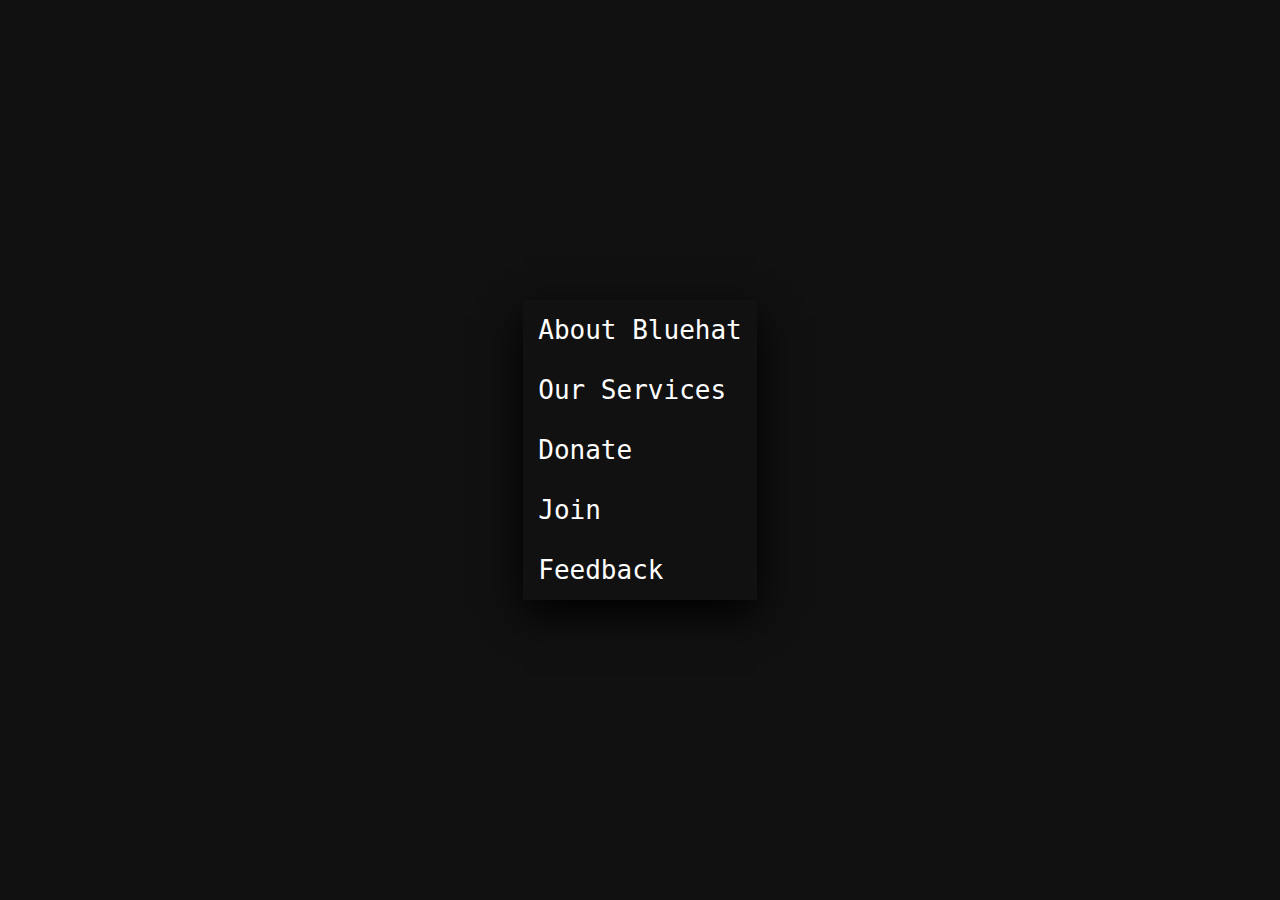
==== index.html @ 6fce90bf "Initial Push" ====
<!DOCTYPE html>
<html lang="en">
<head>
    <meta charset="UTF-8">
    <meta name="viewport" content="width=device-width, initial-scale=1.0">
    <meta http-equiv="X-UA-Compatible" content="ie=edge">
    <link rel="stylesheet" href="landingpageStyle.css">
    <title>BlueHat</title>
</head>
<body>
    <!--<div class="light"></div>-->
    <ul>
        <li> <a href="About/about.html">About Bluehat</a> </li>
        <li> <a href="Services/services.html">Our Services</a> </li>
        <li> <a href="Donate/donate.html">Donate</a> </li>
        <li> <a href="Join/join.html">Join</a> </li>
        <li> <a href="Feedback/feedback.html">Feedback</a> </li>
    </ul>

    <script src="https://code.jquery.com/jquery-3.4.1.js"></script>
    <script type="text/javascript">
        /*
        $(document).mousemove(function(e)
            {
                var X = e.pageX;
                console.log(X);
                var Y = e.pageY;
                console.log(Y);
                $('.light').css('background', 'radial-gradient(circle at '+X+' px '+Y+' px, transparent, #000 30%)');
            }
        )
        */

    </script>
</body>
</html>
---- landingpageStyle.css ----
body
{
    margin:0;
    padding:0;
    display:flex;
    justify-content: center;
    align-items: center;
    min-height: 100vh;
    background: #111;
}

ul
{
    margin:0;
    padding:0;
    box-shadow:0 15px 40px rgba(0, 0, 0, 1);
}

ul li
{
    position:relative;
    list-style:none;
    font-size: 2em;
    padding:15px;
    color: #fff;
    font-family: monospace;
    cursor:pointer;
    box-sizing:border-box;
    transition:0.5s;
}

ul li:hover
{
    color:#111;
}

ul li:before
{
    content:'';
    position:absolute;
    top:0;
    left: 0;
    width: 100%;
    height: 100%;
    background: rgb(85, 85, 184);
    z-index:-1;
    transform: scaleY(0);
    transition: transform 0.5s;
    transform-origin:bottom;
}

ul li:hover:before
{
    transform: scaleY(1);
    transition: transform 0.5s;
    transform-origin:top;
}

/*Glowy bits*/
ul li:after
{
    content:'';
    position:absolute;
    top:0;
    left: 0;
    width: 100%;
    height: 100%;
    background: rgb(85, 85, 184);
    z-index:-2;
    transform: scaleY(0);
    transition: transform 0.5s;
    transform-origin:bottom;
    filter: blur(30px);
}

ul li:hover:after
{
    transform: scaleY(1);
    transition: transform 0.5s;
    transform-origin:top;
}

a
{
    text-decoration:none;
    color: inherit;
}

/*
.light
{
    position: absolute;
    top:0;
    left:0;
    display: block;
    width: 100%;
    height:100%;
}
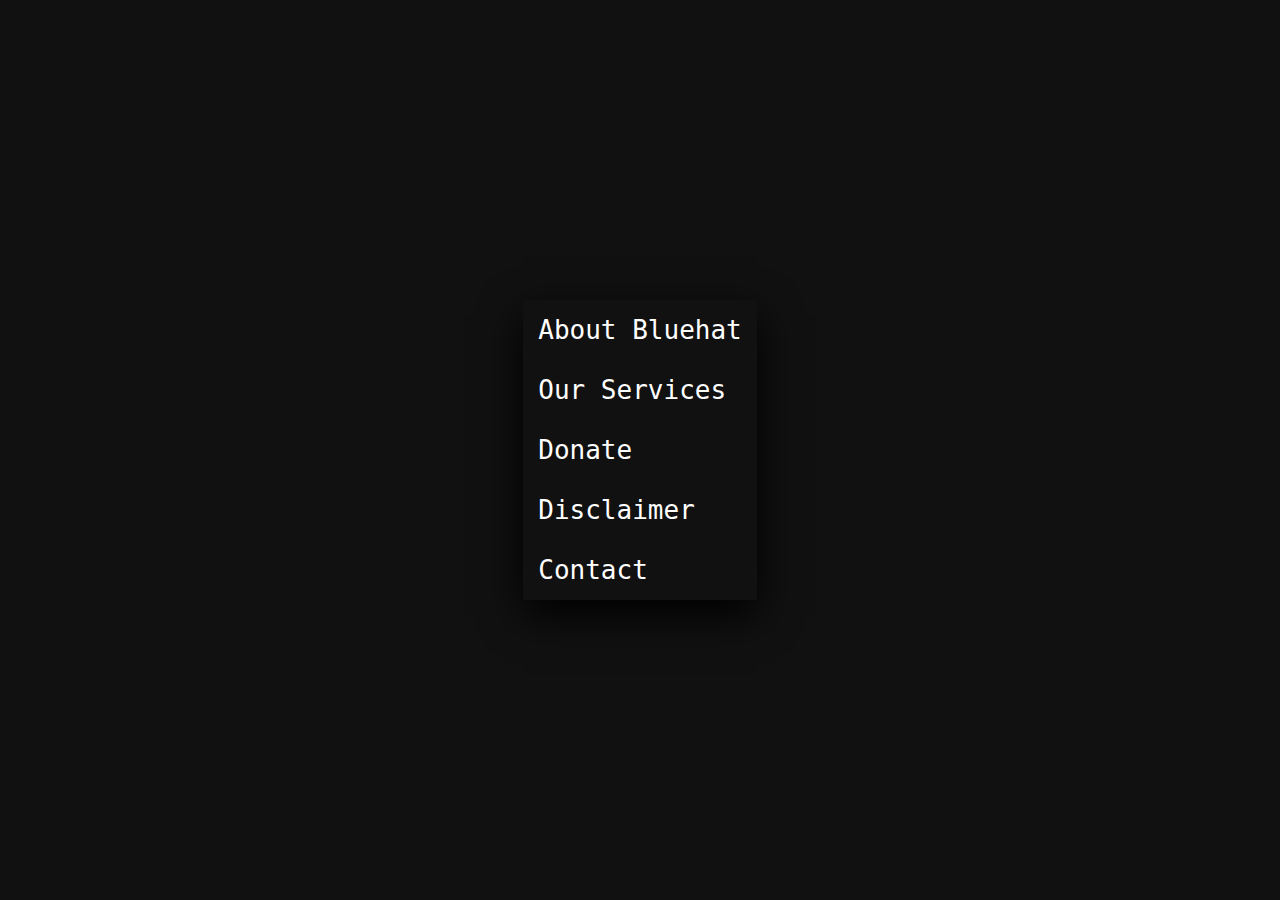
==== commit 1fb1ce64: "Visual update 2" ====
--- a/index.html
+++ b/index.html
@@ -13,8 +13,8 @@
         <li> <a href="About/about.html">About Bluehat</a> </li>
         <li> <a href="Services/services.html">Our Services</a> </li>
         <li> <a href="Donate/donate.html">Donate</a> </li>
-        <li> <a href="Join/join.html">Join</a> </li>
-        <li> <a href="Feedback/feedback.html">Feedback</a> </li>
+        <li> <a href="Disclaimer/disclaimer.html">Disclaimer</a> </li>
+        <li> <a href="Contact/contact.html">Contact</a> </li>
     </ul>
 
     <script src="https://code.jquery.com/jquery-3.4.1.js"></script>
--- a/landingpageStyle.css
+++ b/landingpageStyle.css
@@ -1,5 +1,6 @@
 body
 {
+    animation: transitionIn 1s;
     margin:0;
     padding:0;
     display:flex;
@@ -24,7 +25,6 @@
     padding:15px;
     color: #fff;
     font-family: monospace;
-    cursor:pointer;
     box-sizing:border-box;
     transition:0.5s;
 }
@@ -42,7 +42,7 @@
     left: 0;
     width: 100%;
     height: 100%;
-    background: rgb(85, 85, 184);
+    background: rgb(102, 252, 241);
     z-index:-1;
     transform: scaleY(0);
     transition: transform 0.5s;
@@ -65,7 +65,7 @@
     left: 0;
     width: 100%;
     height: 100%;
-    background: rgb(85, 85, 184);
+    background: rgb(102, 252, 241);
     z-index:-2;
     transform: scaleY(0);
     transition: transform 0.5s;
@@ -96,4 +96,19 @@
     width: 100%;
     height:100%;
 }
+*/
 
+@keyframes transitionIn{
+    from
+    {
+        opacity: 0;
+        transform: roataeX(-10deg);
+    }
+
+    to
+    {
+        opacity:1;
+        transform: roataeX(0);
+    }
+}
+
